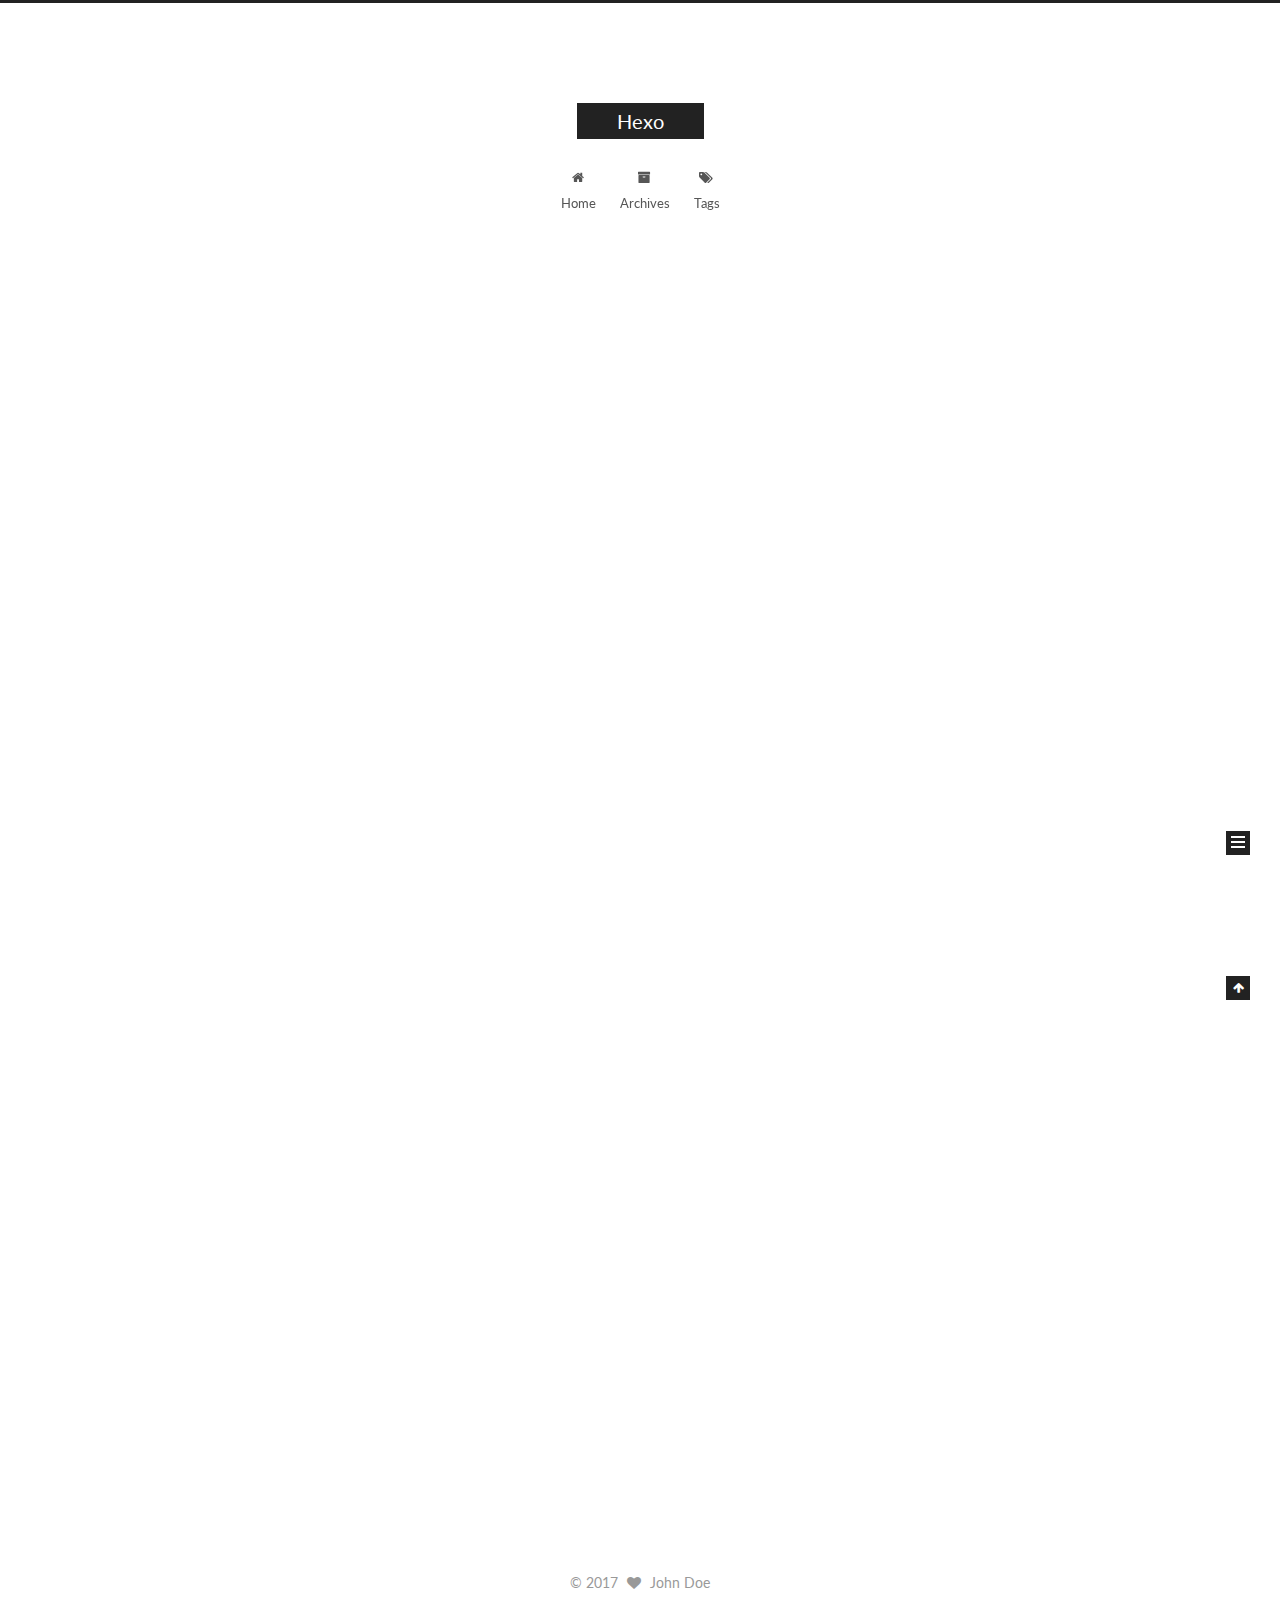
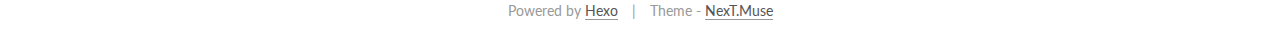
==== index.html @ 2246c84b "Site updated: 2017-06-03 10:39:21" ====
<!doctype html>



  


<html class="theme-next muse use-motion" lang="">
<head>
  <meta charset="UTF-8"/>
<meta http-equiv="X-UA-Compatible" content="IE=edge" />
<meta name="viewport" content="width=device-width, initial-scale=1, maximum-scale=1"/>



<meta http-equiv="Cache-Control" content="no-transform" />
<meta http-equiv="Cache-Control" content="no-siteapp" />















  
  
  <link href="/lib/fancybox/source/jquery.fancybox.css?v=2.1.5" rel="stylesheet" type="text/css" />




  
  
  
  

  
    
    
  

  

  

  

  

  
    
    
    <link href="//fonts.googleapis.com/css?family=Lato:300,300italic,400,400italic,700,700italic&subset=latin,latin-ext" rel="stylesheet" type="text/css">
  






<link href="/lib/font-awesome/css/font-awesome.min.css?v=4.6.2" rel="stylesheet" type="text/css" />

<link href="/css/main.css?v=5.1.0" rel="stylesheet" type="text/css" />


  <meta name="keywords" content="Hexo, NexT" />








  <link rel="shortcut icon" type="image/x-icon" href="/favicon.ico?v=5.1.0" />






<meta property="og:type" content="website">
<meta property="og:title" content="Hexo">
<meta property="og:url" content="http://yoursite.com/index.html">
<meta property="og:site_name" content="Hexo">
<meta name="twitter:card" content="summary">
<meta name="twitter:title" content="Hexo">



<script type="text/javascript" id="hexo.configurations">
  var NexT = window.NexT || {};
  var CONFIG = {
    root: '/',
    scheme: 'Muse',
    sidebar: {"position":"left","display":"post","offset":12,"offset_float":0,"b2t":false,"scrollpercent":false},
    fancybox: true,
    motion: true,
    duoshuo: {
      userId: '0',
      author: 'Author'
    },
    algolia: {
      applicationID: '',
      apiKey: '',
      indexName: '',
      hits: {"per_page":10},
      labels: {"input_placeholder":"Search for Posts","hits_empty":"We didn't find any results for the search: ${query}","hits_stats":"${hits} results found in ${time} ms"}
    }
  };
</script>



  <link rel="canonical" href="http://yoursite.com/"/>





  <title> Hexo </title>
</head>

<body itemscope itemtype="http://schema.org/WebPage" lang="">

  














  
  
    
  

  <div class="container sidebar-position-left 
   page-home 
 ">
    <div class="headband"></div>

    <header id="header" class="header" itemscope itemtype="http://schema.org/WPHeader">
      <div class="header-inner"><div class="site-brand-wrapper">
  <div class="site-meta ">
    

    <div class="custom-logo-site-title">
      <a href="/"  class="brand" rel="start">
        <span class="logo-line-before"><i></i></span>
        <span class="site-title">Hexo</span>
        <span class="logo-line-after"><i></i></span>
      </a>
    </div>
      
        <p class="site-subtitle"></p>
      
  </div>

  <div class="site-nav-toggle">
    <button>
      <span class="btn-bar"></span>
      <span class="btn-bar"></span>
      <span class="btn-bar"></span>
    </button>
  </div>
</div>

<nav class="site-nav">
  

  
    <ul id="menu" class="menu">
      
        
        <li class="menu-item menu-item-home">
          <a href="/" rel="section">
            
              <i class="menu-item-icon fa fa-fw fa-home"></i> <br />
            
            Home
          </a>
        </li>
      
        
        <li class="menu-item menu-item-archives">
          <a href="/archives" rel="section">
            
              <i class="menu-item-icon fa fa-fw fa-archive"></i> <br />
            
            Archives
          </a>
        </li>
      
        
        <li class="menu-item menu-item-tags">
          <a href="/tags" rel="section">
            
              <i class="menu-item-icon fa fa-fw fa-tags"></i> <br />
            
            Tags
          </a>
        </li>
      

      
    </ul>
  

  
</nav>



 </div>
    </header>

    <main id="main" class="main">
      <div class="main-inner">
        <div class="content-wrap">
          <div id="content" class="content">
            
  <section id="posts" class="posts-expand">
    
      

  

  
  
  

  <article class="post post-type-normal " itemscope itemtype="http://schema.org/Article">
    <link itemprop="mainEntityOfPage" href="http://yoursite.com/2017/06/03/new-post/">

    <span hidden itemprop="author" itemscope itemtype="http://schema.org/Person">
      <meta itemprop="name" content="John Doe">
      <meta itemprop="description" content="">
      <meta itemprop="image" content="/images/avatar.gif">
    </span>

    <span hidden itemprop="publisher" itemscope itemtype="http://schema.org/Organization">
      <meta itemprop="name" content="Hexo">
    </span>

    
      <header class="post-header">

        
        
          <h1 class="post-title" itemprop="name headline">
            
            
              
                
                <a class="post-title-link" href="/2017/06/03/new-post/" itemprop="url">
                  new post
                </a>
              
            
          </h1>
        

        <div class="post-meta">
          <span class="post-time">
            
              <span class="post-meta-item-icon">
                <i class="fa fa-calendar-o"></i>
              </span>
              
                <span class="post-meta-item-text">Posted on</span>
              
              <time title="Post created" itemprop="dateCreated datePublished" datetime="2017-06-03T10:34:00+08:00">
                2017-06-03
              </time>
            

            

            
          </span>

          

          
            
          

          
          

          

          

          

        </div>
      </header>
    


    <div class="post-body" itemprop="articleBody">

      
      

      
        
          
            
          
        
      
    </div>

    <div>
      
    </div>

    <div>
      
    </div>

    <div>
      
    </div>

    <footer class="post-footer">
      

      

      

      
      
        <div class="post-eof"></div>
      
    </footer>
  </article>


    
      

  

  
  
  

  <article class="post post-type-normal " itemscope itemtype="http://schema.org/Article">
    <link itemprop="mainEntityOfPage" href="http://yoursite.com/2017/06/03/hello-world/">

    <span hidden itemprop="author" itemscope itemtype="http://schema.org/Person">
      <meta itemprop="name" content="John Doe">
      <meta itemprop="description" content="">
      <meta itemprop="image" content="/images/avatar.gif">
    </span>

    <span hidden itemprop="publisher" itemscope itemtype="http://schema.org/Organization">
      <meta itemprop="name" content="Hexo">
    </span>

    
      <header class="post-header">

        
        
          <h1 class="post-title" itemprop="name headline">
            
            
              
                
                <a class="post-title-link" href="/2017/06/03/hello-world/" itemprop="url">
                  Hello World
                </a>
              
            
          </h1>
        

        <div class="post-meta">
          <span class="post-time">
            
              <span class="post-meta-item-icon">
                <i class="fa fa-calendar-o"></i>
              </span>
              
                <span class="post-meta-item-text">Posted on</span>
              
              <time title="Post created" itemprop="dateCreated datePublished" datetime="2017-06-03T01:00:47+08:00">
                2017-06-03
              </time>
            

            

            
          </span>

          

          
            
          

          
          

          

          

          

        </div>
      </header>
    


    <div class="post-body" itemprop="articleBody">

      
      

      
        
          
            <p>Welcome to <a href="https://hexo.io/" target="_blank" rel="external">Hexo</a>! This is your very first post. Check <a href="https://hexo.io/docs/" target="_blank" rel="external">documentation</a> for more info. If you get any problems when using Hexo, you can find the answer in <a href="https://hexo.io/docs/troubleshooting.html" target="_blank" rel="external">troubleshooting</a> or you can ask me on <a href="https://github.com/hexojs/hexo/issues" target="_blank" rel="external">GitHub</a>.</p>
<h2 id="Quick-Start"><a href="#Quick-Start" class="headerlink" title="Quick Start"></a>Quick Start</h2><h3 id="Create-a-new-post"><a href="#Create-a-new-post" class="headerlink" title="Create a new post"></a>Create a new post</h3><figure class="highlight bash"><table><tr><td class="gutter"><pre><div class="line">1</div></pre></td><td class="code"><pre><div class="line">$ hexo new <span class="string">"My New Post"</span></div></pre></td></tr></table></figure>
<p>More info: <a href="https://hexo.io/docs/writing.html" target="_blank" rel="external">Writing</a></p>
<h3 id="Run-server"><a href="#Run-server" class="headerlink" title="Run server"></a>Run server</h3><figure class="highlight bash"><table><tr><td class="gutter"><pre><div class="line">1</div></pre></td><td class="code"><pre><div class="line">$ hexo server</div></pre></td></tr></table></figure>
<p>More info: <a href="https://hexo.io/docs/server.html" target="_blank" rel="external">Server</a></p>
<h3 id="Generate-static-files"><a href="#Generate-static-files" class="headerlink" title="Generate static files"></a>Generate static files</h3><figure class="highlight bash"><table><tr><td class="gutter"><pre><div class="line">1</div></pre></td><td class="code"><pre><div class="line">$ hexo generate</div></pre></td></tr></table></figure>
<p>More info: <a href="https://hexo.io/docs/generating.html" target="_blank" rel="external">Generating</a></p>
<h3 id="Deploy-to-remote-sites"><a href="#Deploy-to-remote-sites" class="headerlink" title="Deploy to remote sites"></a>Deploy to remote sites</h3><figure class="highlight bash"><table><tr><td class="gutter"><pre><div class="line">1</div></pre></td><td class="code"><pre><div class="line">$ hexo deploy</div></pre></td></tr></table></figure>
<p>More info: <a href="https://hexo.io/docs/deployment.html" target="_blank" rel="external">Deployment</a></p>

          
        
      
    </div>

    <div>
      
    </div>

    <div>
      
    </div>

    <div>
      
    </div>

    <footer class="post-footer">
      

      

      

      
      
        <div class="post-eof"></div>
      
    </footer>
  </article>


    
  </section>

  


          </div>
          


          

        </div>
        
          
  
  <div class="sidebar-toggle">
    <div class="sidebar-toggle-line-wrap">
      <span class="sidebar-toggle-line sidebar-toggle-line-first"></span>
      <span class="sidebar-toggle-line sidebar-toggle-line-middle"></span>
      <span class="sidebar-toggle-line sidebar-toggle-line-last"></span>
    </div>
  </div>

  <aside id="sidebar" class="sidebar">
    <div class="sidebar-inner">

      

      

      <section class="site-overview sidebar-panel sidebar-panel-active">
        <div class="site-author motion-element" itemprop="author" itemscope itemtype="http://schema.org/Person">
          <img class="site-author-image" itemprop="image"
               src="/images/avatar.gif"
               alt="John Doe" />
          <p class="site-author-name" itemprop="name">John Doe</p>
           
              <p class="site-description motion-element" itemprop="description"></p>
          
        </div>
        <nav class="site-state motion-element">

          
            <div class="site-state-item site-state-posts">
              <a href="/archives">
                <span class="site-state-item-count">2</span>
                <span class="site-state-item-name">posts</span>
              </a>
            </div>
          

          

          

        </nav>

        

        <div class="links-of-author motion-element">
          
        </div>

        
        

        
        

        


      </section>

      

      

    </div>
  </aside>


        
      </div>
    </main>

    <footer id="footer" class="footer">
      <div class="footer-inner">
        <div class="copyright" >
  
  &copy; 
  <span itemprop="copyrightYear">2017</span>
  <span class="with-love">
    <i class="fa fa-heart"></i>
  </span>
  <span class="author" itemprop="copyrightHolder">John Doe</span>
</div>


<div class="powered-by">
  Powered by <a class="theme-link" href="https://hexo.io">Hexo</a>
</div>

<div class="theme-info">
  Theme -
  <a class="theme-link" href="https://github.com/iissnan/hexo-theme-next">
    NexT.Muse
  </a>
</div>


        

        
      </div>
    </footer>

    
      <div class="back-to-top">
        <i class="fa fa-arrow-up"></i>
        
      </div>
    

  </div>

  

<script type="text/javascript">
  if (Object.prototype.toString.call(window.Promise) !== '[object Function]') {
    window.Promise = null;
  }
</script>









  






  
  <script type="text/javascript" src="/lib/jquery/index.js?v=2.1.3"></script>

  
  <script type="text/javascript" src="/lib/fastclick/lib/fastclick.min.js?v=1.0.6"></script>

  
  <script type="text/javascript" src="/lib/jquery_lazyload/jquery.lazyload.js?v=1.9.7"></script>

  
  <script type="text/javascript" src="/lib/velocity/velocity.min.js?v=1.2.1"></script>

  
  <script type="text/javascript" src="/lib/velocity/velocity.ui.min.js?v=1.2.1"></script>

  
  <script type="text/javascript" src="/lib/fancybox/source/jquery.fancybox.pack.js?v=2.1.5"></script>


  


  <script type="text/javascript" src="/js/src/utils.js?v=5.1.0"></script>

  <script type="text/javascript" src="/js/src/motion.js?v=5.1.0"></script>



  
  

  

  


  <script type="text/javascript" src="/js/src/bootstrap.js?v=5.1.0"></script>



  


  




	





  





  





  






  





  

  

  

  

</body>
</html>
---- css/main.css ----
/* normalize.css v3.0.2 | MIT License | git.io/normalize */
html {
  font-family: sans-serif; /* 1 */
  -ms-text-size-adjust: 100%; /* 2 */
  -webkit-text-size-adjust: 100%; /* 2 */
}
body {
  margin: 0;
}
article,
aside,
details,
figcaption,
figure,
footer,
header,
hgroup,
main,
menu,
nav,
section,
summary {
  display: block;
}
audio,
canvas,
progress,
video {
  display: inline-block; /* 1 */
  vertical-align: baseline; /* 2 */
}
audio:not([controls]) {
  display: none;
  height: 0;
}
[hidden],
template {
  display: none;
}
a {
  background-color: transparent;
}
a:active,
a:hover {
  outline: 0;
}
abbr[title] {
  border-bottom: 1px dotted;
}
b,
strong {
  font-weight: bold;
}
dfn {
  font-style: italic;
}
h1 {
  font-size: 2em;
  margin: 0.67em 0;
}
mark {
  background: #ff0;
  color: #000;
}
small {
  font-size: 80%;
}
sub,
sup {
  font-size: 75%;
  line-height: 0;
  position: relative;
  vertical-align: baseline;
}
sup {
  top: -0.5em;
}
sub {
  bottom: -0.25em;
}
img {
  border: 0;
}
svg:not(:root) {
  overflow: hidden;
}
figure {
  margin: 1em 40px;
}
hr {
  -moz-box-sizing: content-box;
  box-sizing: content-box;
  height: 0;
}
pre {
  overflow: auto;
}
code,
kbd,
pre,
samp {
  font-family: monospace, monospace;
  font-size: 1em;
}
button,
input,
optgroup,
select,
textarea {
  color: inherit; /* 1 */
  font: inherit; /* 2 */
  margin: 0; /* 3 */
}
button {
  overflow: visible;
}
button,
select {
  text-transform: none;
}
button,
html input[type="button"],
input[type="reset"],
input[type="submit"] {
  -webkit-appearance: button; /* 2 */
  cursor: pointer; /* 3 */
}
button[disabled],
html input[disabled] {
  cursor: default;
}
button::-moz-focus-inner,
input::-moz-focus-inner {
  border: 0;
  padding: 0;
}
input {
  line-height: normal;
}
input[type="checkbox"],
input[type="radio"] {
  box-sizing: border-box; /* 1 */
  padding: 0; /* 2 */
}
input[type="number"]::-webkit-inner-spin-button,
input[type="number"]::-webkit-outer-spin-button {
  height: auto;
}
input[type="search"] {
  -webkit-appearance: textfield; /* 1 */
  -moz-box-sizing: content-box;
  -webkit-box-sizing: content-box; /* 2 */
  box-sizing: content-box;
}
input[type="search"]::-webkit-search-cancel-button,
input[type="search"]::-webkit-search-decoration {
  -webkit-appearance: none;
}
fieldset {
  border: 1px solid #c0c0c0;
  margin: 0 2px;
  padding: 0.35em 0.625em 0.75em;
}
legend {
  border: 0; /* 1 */
  padding: 0; /* 2 */
}
textarea {
  overflow: auto;
}
optgroup {
  font-weight: bold;
}
table {
  border-collapse: collapse;
  border-spacing: 0;
}
td,
th {
  padding: 0;
}
::selection {
  background: #262a30;
  color: #fff;
}
body {
  position: relative;
  font-family: 'Lato', "PingFang SC", "Microsoft YaHei", sans-serif;
  font-size: 14px;
  line-height: 2;
  color: #555;
  background: #fff;
}
@media (max-width: 767px) {
  body {
    padding-right: 0 !important;
  }
}
@media (min-width: 768px) and (max-width: 991px) {
  body {
    padding-right: 0 !important;
  }
}
@media (min-width: 1600px) {
  body {
    font-size: 16px;
  }
}
h1,
h2,
h3,
h4,
h5,
h6 {
  margin: 0;
  padding: 0;
  font-weight: bold;
  line-height: 1.5;
  font-family: 'Lato', "PingFang SC", "Microsoft YaHei", sans-serif;
}
h2,
h3,
h4,
h5,
h6 {
  margin: 20px 0 15px;
}
h1 {
  font-size: 22px;
}
@media (max-width: 767px) {
  h1 {
    font-size: 18px;
  }
}
h2 {
  font-size: 20px;
}
@media (max-width: 767px) {
  h2 {
    font-size: 16px;
  }
}
h3 {
  font-size: 18px;
}
@media (max-width: 767px) {
  h3 {
    font-size: 14px;
  }
}
h4 {
  font-size: 16px;
}
@media (max-width: 767px) {
  h4 {
    font-size: 12px;
  }
}
h5 {
  font-size: 14px;
}
@media (max-width: 767px) {
  h5 {
    font-size: 10px;
  }
}
h6 {
  font-size: 12px;
}
@media (max-width: 767px) {
  h6 {
    font-size: 8px;
  }
}
p {
  margin: 0 0 25px 0;
}
a {
  color: #555;
  text-decoration: none;
  border-bottom: 1px solid #999;
  word-wrap: break-word;
}
a:hover {
  color: #222;
  border-bottom-color: #222;
}
blockquote {
  margin: 0;
  padding: 0;
}
img {
  display: block;
  margin: auto;
  max-width: 100%;
  height: auto;
}
hr {
  margin: 40px 0;
  height: 3px;
  border: none;
  background-color: #ddd;
  background-image: repeating-linear-gradient(-45deg, #fff, #fff 4px, transparent 4px, transparent 8px);
}
blockquote {
  padding: 0 15px;
  color: #666;
  border-left: 4px solid #ddd;
}
blockquote cite::before {
  content: "-";
  padding: 0 5px;
}
dt {
  font-weight: 700;
}
dd {
  margin: 0;
  padding: 0;
}
.text-left {
  text-align: left;
}
.text-center {
  text-align: center;
}
.text-right {
  text-align: right;
}
.text-justify {
  text-align: justify;
}
.text-nowrap {
  white-space: nowrap;
}
.text-lowercase {
  text-transform: lowercase;
}
.text-uppercase {
  text-transform: uppercase;
}
.text-capitalize {
  text-transform: capitalize;
}
.center-block {
  display: block;
  margin-left: auto;
  margin-right: auto;
}
.clearfix:before,
.clearfix:after {
  content: " ";
  display: table;
}
.clearfix:after {
  clear: both;
}
.pullquote {
  width: 45%;
}
.pullquote.left {
  float: left;
  margin-left: 5px;
  margin-right: 10px;
}
.pullquote.right {
  float: right;
  margin-left: 10px;
  margin-right: 5px;
}
.affix.affix.affix {
  position: fixed;
}
.translation {
  margin-top: -20px;
  font-size: 14px;
  color: #999;
}
.scrollbar-measure {
  width: 100px;
  height: 100px;
  overflow: scroll;
  position: absolute;
  top: -9999px;
}
.use-motion .motion-element {
  opacity: 0;
}
table {
  margin: 20px 0;
  width: 100%;
  border-collapse: collapse;
  border-spacing: 0;
  border: 1px solid #ddd;
  font-size: 14px;
  table-layout: fixed;
  word-wrap: break-all;
}
table>tbody>tr:nth-of-type(odd) {
  background-color: #f9f9f9;
}
table>tbody>tr:hover {
  background-color: #f5f5f5;
}
caption,
th,
td {
  padding: 8px;
  text-align: left;
  vertical-align: middle;
  font-weight: normal;
}
th,
td {
  border-bottom: 3px solid #ddd;
  border-right: 1px solid #eee;
}
th {
  padding-bottom: 10px;
  font-weight: 700;
}
td {
  border-bottom-width: 1px;
}
html,
body {
  height: 100%;
}
.container {
  position: relative;
  min-height: 100%;
}
.header-inner {
  margin: 0 auto;
  padding: 100px 0 70px;
  width: 700px;
}
@media (min-width: 1600px) {
  .container .header-inner {
    width: 900px;
  }
}
.main {
  padding-bottom: 150px;
}
.main-inner {
  margin: 0 auto;
  width: 700px;
}
@media (min-width: 1600px) {
  .container .main-inner {
    width: 900px;
  }
}
.footer {
  position: absolute;
  left: 0;
  bottom: 0;
  width: 100%;
  min-height: 50px;
}
.footer-inner {
  box-sizing: border-box;
  margin: 20px auto;
  width: 700px;
}
@media (min-width: 1600px) {
  .container .footer-inner {
    width: 900px;
  }
}
pre,
.highlight {
  overflow: auto;
  margin: 20px 0;
  padding: 0;
  font-size: 13px;
  color: #4d4d4c;
  background: #f7f7f7;
  line-height: 1.6;
}
pre,
code {
  font-family: consolas, Menlo, "PingFang SC", "Microsoft YaHei", monospace;
}
code {
  padding: 2px 4px;
  word-wrap: break-word;
  color: #555;
  background: #eee;
  border-radius: 3px;
  font-size: 13px;
}
pre code {
  padding: 0;
  color: #4d4d4c;
  background: none;
  text-shadow: none;
}
.highlight {
  border-radius: 1px;
}
.highlight pre {
  border: none;
  margin: 0;
  padding: 10px 0;
}
.highlight table {
  margin: 0;
  width: auto;
  border: none;
}
.highlight td {
  border: none;
  padding: 0;
}
.highlight figcaption {
  font-size: 1em;
  color: #4d4d4c;
  line-height: 1em;
  margin-bottom: 1em;
}
.highlight figcaption:before,
.highlight figcaption:after {
  content: " ";
  display: table;
}
.highlight figcaption:after {
  clear: both;
}
.highlight figcaption a {
  float: right;
  color: #4d4d4c;
}
.highlight figcaption a:hover {
  border-bottom-color: #4d4d4c;
}
.highlight .gutter pre {
  padding-left: 10px;
  padding-right: 10px;
  color: #869194;
  text-align: right;
  background-color: #eff2f3;
}
.highlight .code pre {
  padding-left: 10px;
  padding-right: 10px;
  background-color: #f7f7f7;
}
.highlight .line {
  height: 20px;
}
.gutter {
  -webkit-user-select: none;
  -moz-user-select: none;
  -ms-user-select: none;
  user-select: none;
}
.gist table {
  width: auto;
}
.gist table td {
  border: none;
}
pre .deletion {
  background: #fdd;
}
pre .addition {
  background: #dfd;
}
pre .meta {
  color: #8959a8;
}
pre .comment {
  color: #8e908c;
}
pre .variable,
pre .attribute,
pre .tag,
pre .regexp,
pre .ruby .constant,
pre .xml .tag .title,
pre .xml .pi,
pre .xml .doctype,
pre .html .doctype,
pre .css .id,
pre .css .class,
pre .css .pseudo {
  color: #c82829;
}
pre .number,
pre .preprocessor,
pre .built_in,
pre .literal,
pre .params,
pre .constant,
pre .command {
  color: #f5871f;
}
pre .ruby .class .title,
pre .css .rules .attribute,
pre .string,
pre .value,
pre .inheritance,
pre .header,
pre .ruby .symbol,
pre .xml .cdata,
pre .special,
pre .number,
pre .formula {
  color: #718c00;
}
pre .title,
pre .css .hexcolor {
  color: #3e999f;
}
pre .function,
pre .python .decorator,
pre .python .title,
pre .ruby .function .title,
pre .ruby .title .keyword,
pre .perl .sub,
pre .javascript .title,
pre .coffeescript .title {
  color: #4271ae;
}
pre .keyword,
pre .javascript .function {
  color: #8959a8;
}
.full-image.full-image.full-image {
  border: none;
  max-width: 100%;
  width: auto;
  margin: 20px auto;
}
@media (min-width: 992px) {
  .full-image.full-image.full-image {
    max-width: none;
    width: 110%;
    margin: 25px -5%;
  }
}
.blockquote-center,
.page-home .post-type-quote blockquote,
.page-post-detail .post-type-quote blockquote {
  position: relative;
  margin: 40px 0;
  padding: 0;
  border-left: none;
  text-align: center;
}
.blockquote-center::before,
.page-home .post-type-quote blockquote::before,
.page-post-detail .post-type-quote blockquote::before,
.blockquote-center::after,
.page-home .post-type-quote blockquote::after,
.page-post-detail .post-type-quote blockquote::after {
  position: absolute;
  content: ' ';
  display: block;
  width: 100%;
  height: 24px;
  opacity: 0.2;
  background-repeat: no-repeat;
  background-position: 0 -6px;
  background-size: 22px 22px;
}
.blockquote-center::before,
.page-home .post-type-quote blockquote::before,
.page-post-detail .post-type-quote blockquote::before {
  top: -20px;
  background-image: url("../images/quote-l.svg");
  border-top: 1px solid #ccc;
}
.blockquote-center::after,
.page-home .post-type-quote blockquote::after,
.page-post-detail .post-type-quote blockquote::after {
  bottom: -20px;
  background-image: url("../images/quote-r.svg");
  border-bottom: 1px solid #ccc;
  background-position: 100% 8px;
}
.blockquote-center p,
.page-home .post-type-quote blockquote p,
.page-post-detail .post-type-quote blockquote p,
.blockquote-center div,
.page-home .post-type-quote blockquote div,
.page-post-detail .post-type-quote blockquote div {
  text-align: center;
}
.post .post-body .group-picture img {
  box-sizing: border-box;
  padding: 0 3px;
  border: none;
}
.post .group-picture-row {
  overflow: hidden;
  margin-top: 6px;
}
.post .group-picture-row:first-child {
  margin-top: 0;
}
.post .group-picture-column {
  float: left;
}
.page-post-detail .post-body .group-picture-column {
  float: none;
  margin-top: 10px;
  width: auto !important;
}
.page-post-detail .post-body .group-picture-column img {
  margin: 0 auto;
}
.page-archive .group-picture-container {
  overflow: hidden;
}
.page-archive .group-picture-row {
  float: left;
}
.page-archive .group-picture-row:first-child {
  margin-top: 6px;
}
.page-archive .group-picture-column {
  max-width: 150px;
  max-height: 150px;
}
.note {
  padding: 20px;
  margin: 20px 0;
  border: 1px solid #eee;
  border-left-width: 5px;
  border-radius: 3px;
}
.note h2,
.note h3,
.note h4,
.note h5,
.note h6 {
  margin-top: 0;
  margin-bottom: 5px;
}
.note p:last-child {
  margin-bottom: 0;
}
.note code {
  border-radius: 3px;
}
.note+.note {
  margin-top: -5px;
}
.default {
  border-left-color: #777;
}
.default h2,
.default h3,
.default h4,
.default h5,
.default h6 {
  color: #777;
}
.primary {
  border-left-color: #428bca;
}
.primary h2,
.primary h3,
.primary h4,
.primary h5,
.primary h6 {
  color: #428bca;
}
.success {
  border-left-color: #5cb85c;
}
.success h2,
.success h3,
.success h4,
.success h5,
.success h6 {
  color: #5cb85c;
}
.danger {
  border-left-color: #d9534f;
}
.danger h2,
.danger h3,
.danger h4,
.danger h5,
.danger h6 {
  color: #d9534f;
}
.warning {
  border-left-color: #f0ad4e;
}
.warning h2,
.warning h3,
.warning h4,
.warning h5,
.warning h6 {
  color: #f0ad4e;
}
.info {
  border-left-color: #5bc0de;
}
.info h2,
.info h3,
.info h4,
.info h5,
.info h6 {
  color: #5bc0de;
}
.btn {
  display: inline-block;
  padding: 0 20px;
  font-size: 14px;
  color: #fff;
  background: #222;
  border: 2px solid #222;
  text-decoration: none;
  border-radius: 0;
  transition-property: background-color;
  transition-duration: 0.2s;
  transition-timing-function: ease-in-out;
  transition-delay: 0s;
}
.btn:hover,
.post-button .btn:hover {
  border-color: #222;
  color: #222;
  background: #fff;
}
.btn-bar {
  display: block;
  width: 22px;
  height: 2px;
  background: #555;
  border-radius: 1px;
}
.btn-bar+.btn-bar {
  margin-top: 4px;
}
.pagination {
  margin: 120px 0 40px;
  text-align: center;
  border-top: 1px solid #eee;
}
.page-number-basic,
.pagination .prev,
.pagination .next,
.pagination .page-number,
.pagination .space {
  display: inline-block;
  position: relative;
  top: -1px;
  margin: 0 10px;
  padding: 0 10px;
  line-height: 30px;
}
@media (max-width: 767px) {
  .page-number-basic,
  .pagination .prev,
  .pagination .next,
  .pagination .page-number,
  .pagination .space {
    margin: 0 5px;
  }
}
.pagination .prev,
.pagination .next,
.pagination .page-number {
  border-bottom: 0;
  border-top: 1px solid #eee;
  transition-property: border-color;
  transition-duration: 0.2s;
  transition-timing-function: ease-in-out;
  transition-delay: 0s;
}
.pagination .prev:hover,
.pagination .next:hover,
.pagination .page-number:hover {
  border-top-color: #222;
}
.pagination .space {
  padding: 0;
  margin: 0;
}
.pagination .prev {
  margin-left: 0;
}
.pagination .next {
  margin-right: 0;
}
.pagination .page-number.current {
  color: #fff;
  background: #ccc;
  border-top-color: #ccc;
}
@media (max-width: 767px) {
  .pagination {
    border-top: none;
  }
  .pagination .prev,
  .pagination .next,
  .pagination .page-number {
    margin-bottom: 10px;
    border-top: 0;
    border-bottom: 1px solid #eee;
  }
  .pagination .prev:hover,
  .pagination .next:hover,
  .pagination .page-number:hover {
    border-bottom-color: #222;
  }
}
.comments {
  margin: 60px 20px 0;
}
.tag-cloud {
  text-align: center;
}
.tag-cloud a {
  display: inline-block;
  margin: 10px;
}
.back-to-top {
  box-sizing: border-box;
  position: fixed;
  bottom: -100px;
  right: 30px;
  z-index: 1050;
  padding: 0 6px;
  width: 24px;
  background: #222;
  font-size: 12px;
  opacity: 1;
  color: #fff;
  cursor: pointer;
  text-align: center;
  -webkit-transform: translateZ(0);
  transition-property: bottom;
  transition-duration: 0.2s;
  transition-timing-function: ease-in-out;
  transition-delay: 0s;
}
@media (max-width: 767px) {
  .back-to-top {
    display: none;
  }
}
@media (min-width: 768px) and (max-width: 991px) {
  .back-to-top {
    display: none;
  }
}
.back-to-top.back-to-top-on {
  bottom: 19px;
}
.header {
  background: #fff;
}
.header-inner {
  position: relative;
}
.headband {
  height: 3px;
  background: #222;
}
.site-meta {
  margin: 0;
  text-align: center;
}
@media (max-width: 767px) {
  .site-meta {
    text-align: center;
  }
}
.brand {
  position: relative;
  display: inline-block;
  padding: 0 40px;
  color: #fff;
  background: #222;
  border-bottom: none;
}
.brand:hover {
  color: #fff;
}
.logo {
  display: inline-block;
  margin-right: 5px;
  line-height: 36px;
  vertical-align: top;
}
.site-title {
  display: inline-block;
  vertical-align: top;
  line-height: 36px;
  font-size: 20px;
  font-weight: normal;
  font-family: 'Lato', "PingFang SC", "Microsoft YaHei", sans-serif;
}
.site-subtitle {
  margin-top: 10px;
  font-size: 13px;
  color: #999;
}
.use-motion .brand {
  opacity: 0;
}
.use-motion .logo,
.use-motion .site-title,
.use-motion .site-subtitle {
  opacity: 0;
  position: relative;
  top: -10px;
}
.site-nav-toggle {
  display: none;
  position: absolute;
  top: 10px;
  left: 10px;
}
@media (max-width: 767px) {
  .site-nav-toggle {
    display: block;
  }
}
.site-nav-toggle button {
  margin-top: 2px;
  padding: 9px 10px;
  background: transparent;
  border: none;
}
@media (max-width: 767px) {
  .site-nav {
    display: none;
    margin: 0 -10px;
    padding: 0 10px;
    clear: both;
    border-top: 1px solid #ddd;
  }
}
@media (min-width: 768px) and (max-width: 991px) {
  .site-nav {
    display: block !important;
  }
}
@media (min-width: 992px) {
  .site-nav {
    display: block !important;
  }
}
.menu {
  margin-top: 20px;
  padding-left: 0;
  text-align: center;
}
.menu .menu-item {
  display: inline-block;
  margin: 0 10px;
  list-style: none;
}
@media screen and (max-width: 767px) {
  .menu .menu-item {
    margin-top: 10px;
  }
}
.menu .menu-item a {
  display: block;
  font-size: 13px;
  line-height: inherit;
  border-bottom: 1px solid transparent;
  transition-property: border-color;
  transition-duration: 0.2s;
  transition-timing-function: ease-in-out;
  transition-delay: 0s;
}
.menu .menu-item a:hover {
  border-bottom-color: #222;
}
.menu .menu-item .fa {
  margin-right: 5px;
}
.use-motion .menu-item {
  opacity: 0;
}
.post-body {
  font-family: 'Lato', "PingFang SC", "Microsoft YaHei", sans-serif;
}
@media (max-width: 767px) {
  .post-body {
    word-break: break-word;
  }
}
.post-body .fancybox img {
  display: block !important;
  margin: 0 auto;
  cursor: pointer;
  cursor: zoom-in;
  cursor: -webkit-zoom-in;
}
.post-body .image-caption,
.post-body .figure .caption {
  margin: 10px auto 15px;
  text-align: center;
  font-size: 14px;
  color: #999;
  font-weight: bold;
  line-height: 1;
}
.post-sticky-flag {
  display: inline-block;
  font-size: 16px;
  -ms-transform: rotate(30deg);
  -webkit-transform: rotate(30deg);
  -moz-transform: rotate(30deg);
  -ms-transform: rotate(30deg);
  -o-transform: rotate(30deg);
  transform: rotate(30deg);
}
.posts-expand {
  padding-top: 40px;
}
@media (max-width: 767px) {
  .posts-expand {
    margin: 0 20px;
  }
  .post-body pre,
  .post-body .highlight {
    padding: 10px;
  }
  .post-body pre .gutter pre,
  .post-body .highlight .gutter pre {
    padding-right: 10px;
  }
}
@media (min-width: 992px) {
  .posts-expand .post-body {
    text-align: justify;
  }
}
.posts-expand .post-body h2,
.posts-expand .post-body h3,
.posts-expand .post-body h4,
.posts-expand .post-body h5,
.posts-expand .post-body h6 {
  padding-top: 10px;
}
.posts-expand .post-body h2 .header-anchor,
.posts-expand .post-body h3 .header-anchor,
.posts-expand .post-body h4 .header-anchor,
.posts-expand .post-body h5 .header-anchor,
.posts-expand .post-body h6 .header-anchor {
  float: right;
  margin-left: 10px;
  color: #ccc;
  border-bottom-style: none;
  visibility: hidden;
}
.posts-expand .post-body h2 .header-anchor:hover,
.posts-expand .post-body h3 .header-anchor:hover,
.posts-expand .post-body h4 .header-anchor:hover,
.posts-expand .post-body h5 .header-anchor:hover,
.posts-expand .post-body h6 .header-anchor:hover {
  color: inherit;
}
.posts-expand .post-body h2:hover .header-anchor,
.posts-expand .post-body h3:hover .header-anchor,
.posts-expand .post-body h4:hover .header-anchor,
.posts-expand .post-body h5:hover .header-anchor,
.posts-expand .post-body h6:hover .header-anchor {
  visibility: visible;
}
.posts-expand .post-body ul li {
  list-style: circle;
}
.posts-expand .post-body img {
  box-sizing: border-box;
  margin: auto;
  padding: 3px;
  border: 1px solid #ddd;
}
.posts-expand .fancybox img {
  margin: 0 auto;
}
@media (max-width: 767px) {
  .posts-collapse {
    margin: 0 20px;
  }
  .posts-collapse .post-title,
  .posts-collapse .post-meta {
    display: block;
    width: auto;
    text-align: left;
  }
}
.posts-collapse {
  position: relative;
  z-index: 1010;
  margin-left: 55px;
}
.posts-collapse::after {
  content: " ";
  position: absolute;
  top: 20px;
  left: 0;
  margin-left: -2px;
  width: 4px;
  height: 100%;
  background: #f5f5f5;
  z-index: -1;
}
@media (max-width: 767px) {
  .posts-collapse {
    margin: 0 20px;
  }
}
.posts-collapse .collection-title {
  position: relative;
  margin: 60px 0;
}
.posts-collapse .collection-title h2 {
  margin-left: 20px;
}
.posts-collapse .collection-title small {
  color: #bbb;
}
.posts-collapse .collection-title::before {
  content: " ";
  position: absolute;
  left: 0;
  top: 50%;
  margin-left: -4px;
  margin-top: -4px;
  width: 8px;
  height: 8px;
  background: #bbb;
  border-radius: 50%;
}
.posts-collapse .post {
  margin: 30px 0;
}
.posts-collapse .post-header {
  position: relative;
  transition-duration: 0.2s;
  transition-timing-function: ease-in-out;
  transition-delay: 0s;
  transition-property: border;
  border-bottom: 1px dashed #ccc;
}
.posts-collapse .post-header::before {
  content: " ";
  position: absolute;
  left: 0;
  top: 12px;
  width: 6px;
  height: 6px;
  margin-left: -4px;
  background: #bbb;
  border-radius: 50%;
  border: 1px solid #fff;
  transition-duration: 0.2s;
  transition-timing-function: ease-in-out;
  transition-delay: 0s;
  transition-property: background;
}
.posts-collapse .post-header:hover {
  border-bottom-color: #666;
}
.posts-collapse .post-header:hover::before {
  background: #222;
}
.posts-collapse .post-meta {
  position: absolute;
  font-size: 12px;
  left: 20px;
  top: 5px;
}
.posts-collapse .post-comments-count {
  display: none;
}
.posts-collapse .post-title {
  margin-left: 60px;
  font-size: 16px;
  font-weight: normal;
  line-height: inherit;
}
.posts-collapse .post-title::after {
  margin-left: 3px;
  opacity: 0.6;
}
.posts-collapse .post-title a {
  color: #666;
  border-bottom: none;
}
.page-home .post-type-quote .post-header,
.page-post-detail .post-type-quote .post-header,
.page-home .post-type-quote .post-tags,
.page-post-detail .post-type-quote .post-tags {
  display: none;
}
.posts-expand .post-title {
  font-size: 26px;
  text-align: center;
  word-break: break-word;
  font-weight: 400;
}
@media (max-width: 767px) {
  .posts-expand .post-title {
    font-size: 22px;
  }
}
.posts-expand .post-title-link {
  display: inline-block;
  position: relative;
  color: #555;
  border-bottom: none;
  line-height: 1.2;
  vertical-align: top;
}
.posts-expand .post-title-link::before {
  content: "";
  position: absolute;
  width: 100%;
  height: 2px;
  bottom: 0;
  left: 0;
  background-color: #000;
  visibility: hidden;
  -webkit-transform: scaleX(0);
  -moz-transform: scaleX(0);
  -ms-transform: scaleX(0);
  -o-transform: scaleX(0);
  transform: scaleX(0);
  transition-duration: 0.2s;
  transition-timing-function: ease-in-out;
  transition-delay: 0s;
}
.posts-expand .post-title-link:hover::before {
  visibility: visible;
  -webkit-transform: scaleX(1);
  -moz-transform: scaleX(1);
  -ms-transform: scaleX(1);
  -o-transform: scaleX(1);
  transform: scaleX(1);
}
.posts-expand .post-title-link .fa {
  font-size: 16px;
}
.posts-expand .post-meta {
  margin: 3px 0 60px 0;
  color: #999;
  font-family: 'Lato', "PingFang SC", "Microsoft YaHei", sans-serif;
  font-size: 12px;
  text-align: center;
}
.posts-expand .post-meta .post-category-list {
  display: inline-block;
  margin: 0;
  padding: 3px;
}
.posts-expand .post-meta .post-category-list-link {
  color: #999;
}
.posts-expand .post-meta .post-description {
  font-size: 14px;
  margin-top: 2px;
}
.post-meta-divider {
  margin: 0 0.5em;
}
.post-meta-item-icon {
  margin-right: 3px;
}
@media (min-width: 768px) and (max-width: 991px) {
  .post-meta-item-icon {
    display: inline-block;
  }
}
@media (max-width: 767px) {
  .post-meta-item-icon {
    display: inline-block;
  }
}
@media (min-width: 768px) and (max-width: 991px) {
  .post-meta-item-text {
    display: none;
  }
}
@media (max-width: 767px) {
  .post-meta-item-text {
    display: none;
  }
}
@media (max-width: 767px) {
  .posts-expand .post-comments-count {
    display: none;
  }
}
.social-like {
  font-size: 14px;
  height: 20px;
  text-align: center;
  border-top: 1px solid #eee;
  padding-top: 9px;
  margin-top: 45px;
  display: flex;
  justify-content: center;
}
.vk_like {
  width: 85px;
  height: 21px;
  padding-top: 7px;
  align-self: center;
}
.fb_like {
  height: 30px;
  align-self: center;
}
.post-button {
  margin-top: 50px;
}
.post-button .btn {
  color: #fff;
  font-size: 14px;
  background: #222;
  border-radius: 0;
  line-height: 2;
  margin: 0 4px 8px 4px;
}
.post-button .fa-fw {
  width: 1.285714285714286em;
  text-align: left;
}
.posts-expand .post-tags {
  margin-top: 40px;
  text-align: center;
}
.posts-expand .post-tags a {
  display: inline-block;
  margin-right: 10px;
  font-size: 13px;
}
.post-nav {
  display: table;
  margin-top: 15px;
  width: 100%;
  border-top: 1px solid #eee;
}
.post-nav-divider {
  display: table-cell;
  width: 10%;
}
.post-nav-item {
  display: table-cell;
  padding: 10px 0 0 0;
  width: 45%;
  vertical-align: top;
}
.post-nav-item a {
  position: relative;
  display: block;
  line-height: 25px;
  font-size: 14px;
  color: #555;
  border-bottom: none;
}
.post-nav-item a:hover {
  color: #222;
  border-bottom: none;
}
.post-nav-item a:active {
  top: 2px;
}
.post-nav-item .fa {
  position: absolute;
  top: 8px;
  left: 0;
  font-size: 12px;
}
.post-nav-next a {
  padding-left: 15px;
}
.post-nav-prev {
  text-align: right;
}
.post-nav-prev a {
  padding-right: 15px;
}
.post-nav-prev .fa {
  right: 0;
  left: auto;
}
.posts-expand .post-eof {
  display: block;
  margin: 80px auto 60px;
  width: 8%;
  height: 1px;
  background: #ccc;
  text-align: center;
}
.post:last-child .post-eof.post-eof.post-eof {
  display: none;
}
.post-gallery {
  display: table;
  table-layout: fixed;
  width: 100%;
  border-collapse: separate;
}
.post-gallery-row {
  display: table-row;
}
.post-gallery .post-gallery-img {
  display: table-cell;
  text-align: center;
  vertical-align: middle;
  border: none;
}
.post-gallery .post-gallery-img img {
  max-width: 100%;
  max-height: 100%;
  border: none;
}
.fancybox-close,
.fancybox-close:hover {
  border: none;
}
.sidebar {
  position: fixed;
  right: 0;
  top: 0;
  bottom: 0;
  width: 0;
  z-index: 1040;
  box-shadow: inset 0 2px 6px #000;
  background: #222;
  -webkit-transform: translateZ(0);
}
.sidebar a {
  color: #999;
  border-bottom-color: #555;
}
.sidebar a:hover {
  color: #eee;
}
@media (min-width: 768px) and (max-width: 991px) {
  .sidebar {
    display: none !important;
  }
}
@media (max-width: 767px) {
  .sidebar {
    display: none !important;
  }
}
.sidebar-inner {
  position: relative;
  padding: 20px 10px;
  color: #999;
  text-align: center;
}
.sidebar-toggle {
  position: fixed;
  right: 30px;
  bottom: 45px;
  width: 14px;
  height: 14px;
  padding: 5px;
  background: #222;
  line-height: 0;
  z-index: 1050;
  cursor: pointer;
  -webkit-transform: translateZ(0);
}
@media (min-width: 768px) and (max-width: 991px) {
  .sidebar-toggle {
    display: none;
  }
}
@media (max-width: 767px) {
  .sidebar-toggle {
    display: none;
  }
}
.sidebar-toggle-line {
  position: relative;
  display: inline-block;
  vertical-align: top;
  height: 2px;
  width: 100%;
  background: #fff;
  margin-top: 3px;
}
.sidebar-toggle-line:first-child {
  margin-top: 0;
}
.site-author-image {
  display: block;
  margin: 0 auto;
  padding: 2px;
  max-width: 96px;
  height: auto;
  border: 2px solid #333;
}
.site-author-name {
  margin: 5px 0 0;
  text-align: center;
  color: #f5f5f5;
  font-weight: normal;
}
.site-description {
  margin-top: 5px;
  text-align: center;
  font-size: 14px;
  color: #999;
}
.site-state {
  overflow: hidden;
  line-height: 1.4;
  white-space: nowrap;
  text-align: center;
}
.site-state-item {
  display: inline-block;
  padding: 0 15px;
  border-left: 1px solid #333;
}
.site-state-item:first-child {
  border-left: none;
}
.site-state-item a {
  border-bottom: none;
}
.site-state-item-count {
  display: block;
  text-align: center;
  color: inherit;
  font-weight: 600;
  font-size: 18px;
}
.site-state-item-name {
  font-size: 13px;
  color: inherit;
}
.feed-link {
  margin-top: 20px;
}
.feed-link a {
  display: inline-block;
  padding: 0 15px;
  color: #fc6423;
  border: 1px solid #fc6423;
  border-radius: 4px;
}
.feed-link a i {
  color: #fc6423;
  font-size: 14px;
}
.feed-link a:hover {
  color: #fff;
  background: #fc6423;
}
.feed-link a:hover i {
  color: #fff;
}
.links-of-author {
  margin-top: 20px;
}
.links-of-author a {
  display: inline-block;
  vertical-align: middle;
  margin-right: 10px;
  margin-bottom: 10px;
  border-bottom-color: #555;
  font-size: 13px;
}
.links-of-author a:before {
  display: inline-block;
  vertical-align: middle;
  margin-right: 3px;
  content: " ";
  width: 4px;
  height: 4px;
  border-radius: 50%;
  background: #e41a2f;
}
.links-of-blogroll {
  font-size: 13px;
}
.links-of-blogroll-title {
  margin-top: 20px;
  font-size: 14px;
  font-weight: 600;
}
.links-of-blogroll-list {
  margin: 0;
  padding: 0;
  list-style: none;
}
.links-of-blogroll-item {
  padding: 2px 10px;
}
.sidebar-nav {
  margin: 0 0 20px;
  padding-left: 0;
}
.sidebar-nav li {
  display: inline-block;
  cursor: pointer;
  border-bottom: 1px solid transparent;
  font-size: 14px;
  color: #555;
}
.sidebar-nav li:hover {
  color: #f5f5f5;
}
.page-post-detail .sidebar-nav-toc {
  padding: 0 5px;
}
.page-post-detail .sidebar-nav-overview {
  margin-left: 10px;
}
.sidebar-nav .sidebar-nav-active {
  color: #87daff;
  border-bottom-color: #87daff;
}
.sidebar-nav .sidebar-nav-active:hover {
  color: #87daff;
}
.sidebar-panel {
  display: none;
}
.sidebar-panel-active {
  display: block;
}
.post-toc-empty {
  font-size: 14px;
  color: #666;
}
.post-toc-wrap {
  overflow: hidden;
}
.post-toc {
  overflow: auto;
}
.post-toc ol {
  margin: 0;
  padding: 0 2px 5px 10px;
  text-align: left;
  list-style: none;
  font-size: 14px;
}
.post-toc ol > ol {
  padding-left: 0;
}
.post-toc ol a {
  transition-duration: 0.2s;
  transition-timing-function: ease-in-out;
  transition-delay: 0s;
  transition-property: all;
  color: #999;
  border-bottom-color: #555;
}
.post-toc ol a:hover {
  color: #ccc;
  border-bottom-color: #ccc;
}
.post-toc .nav-item {
  overflow: hidden;
  text-overflow: ellipsis;
  white-space: nowrap;
  line-height: 1.8;
}
.post-toc .nav .nav-child {
  display: none;
}
.post-toc .nav .active > .nav-child {
  display: block;
}
.post-toc .nav .active-current > .nav-child {
  display: block;
}
.post-toc .nav .active-current > .nav-child > .nav-item {
  display: block;
}
.post-toc .nav .active > a {
  color: #87daff;
  border-bottom-color: #87daff;
}
.post-toc .nav .active-current > a {
  color: #87daff;
}
.post-toc .nav .active-current > a:hover {
  color: #87daff;
}
.footer {
  font-size: 14px;
  color: #999;
}
.footer img {
  border: none;
}
.footer-inner {
  text-align: center;
}
.with-love {
  display: inline-block;
  margin: 0 5px;
}
.powered-by,
.theme-info {
  display: inline-block;
}
.powered-by {
  margin-right: 10px;
}
.powered-by::after {
  content: "|";
  padding-left: 10px;
}
.cc-license {
  margin-top: 10px;
  text-align: center;
}
.cc-license .cc-opacity {
  opacity: 0.7;
  border-bottom: none;
}
.cc-license .cc-opacity:hover {
  opacity: 0.9;
}
.cc-license img {
  display: inline-block;
}
.theme-next #ds-thread #ds-reset {
  color: #555;
}
.theme-next #ds-thread #ds-reset .ds-replybox {
  margin-bottom: 30px;
}
.theme-next #ds-thread #ds-reset .ds-replybox .ds-avatar,
.theme-next #ds-reset .ds-avatar img {
  box-shadow: none;
}
.theme-next #ds-thread #ds-reset .ds-textarea-wrapper {
  border-color: #c7d4e1;
  background: none;
  border-top-right-radius: 3px;
  border-top-left-radius: 3px;
}
.theme-next #ds-thread #ds-reset .ds-textarea-wrapper textarea {
  height: 60px;
}
.theme-next #ds-reset .ds-rounded-top {
  border-radius: 0;
}
.theme-next #ds-thread #ds-reset .ds-post-toolbar {
  box-sizing: border-box;
  border: 1px solid #c7d4e1;
  background: #f6f8fa;
}
.theme-next #ds-thread #ds-reset .ds-post-options {
  height: 40px;
  border: none;
  background: none;
}
.theme-next #ds-thread #ds-reset .ds-toolbar-buttons {
  top: 11px;
}
.theme-next #ds-thread #ds-reset .ds-sync {
  top: 5px;
}
.theme-next #ds-thread #ds-reset .ds-post-button {
  top: 4px;
  right: 5px;
  width: 90px;
  height: 30px;
  border: 1px solid #c5ced7;
  border-radius: 3px;
  background-image: linear-gradient(#fbfbfc, #f5f7f9);
  color: #60676d;
}
.theme-next #ds-thread #ds-reset .ds-post-button:hover {
  background-position: 0 -30px;
  color: #60676d;
}
.theme-next #ds-thread #ds-reset .ds-comments-info {
  padding: 10px 0;
}
.theme-next #ds-thread #ds-reset .ds-sort {
  display: none;
}
.theme-next #ds-thread #ds-reset li.ds-tab a.ds-current {
  border: none;
  background: #f6f8fa;
  color: #60676d;
}
.theme-next #ds-thread #ds-reset li.ds-tab a.ds-current:hover {
  background-color: #e9f0f7;
  color: #60676d;
}
.theme-next #ds-thread #ds-reset li.ds-tab a {
  border-radius: 2px;
  padding: 5px;
}
.theme-next #ds-thread #ds-reset .ds-login-buttons p {
  color: #999;
  line-height: 36px;
}
.theme-next #ds-thread #ds-reset .ds-login-buttons .ds-service-list li {
  height: 28px;
}
.theme-next #ds-thread #ds-reset .ds-service-list a {
  background: none;
  padding: 5px;
  border: 1px solid;
  border-radius: 3px;
  text-align: center;
}
.theme-next #ds-thread #ds-reset .ds-service-list a:hover {
  color: #fff;
  background: #666;
}
.theme-next #ds-thread #ds-reset .ds-service-list .ds-weibo {
  color: #fc9b00;
  border-color: #fc9b00;
}
.theme-next #ds-thread #ds-reset .ds-service-list .ds-weibo:hover {
  background: #fc9b00;
}
.theme-next #ds-thread #ds-reset .ds-service-list .ds-qq {
  color: #60a3ec;
  border-color: #60a3ec;
}
.theme-next #ds-thread #ds-reset .ds-service-list .ds-qq:hover {
  background: #60a3ec;
}
.theme-next #ds-thread #ds-reset .ds-service-list .ds-renren {
  color: #2e7ac4;
  border-color: #2e7ac4;
}
.theme-next #ds-thread #ds-reset .ds-service-list .ds-renren:hover {
  background: #2e7ac4;
}
.theme-next #ds-thread #ds-reset .ds-service-list .ds-douban {
  color: #37994c;
  border-color: #37994c;
}
.theme-next #ds-thread #ds-reset .ds-service-list .ds-douban:hover {
  background: #37994c;
}
.theme-next #ds-thread #ds-reset .ds-service-list .ds-kaixin {
  color: #fef20d;
  border-color: #fef20d;
}
.theme-next #ds-thread #ds-reset .ds-service-list .ds-kaixin:hover {
  background: #fef20d;
}
.theme-next #ds-thread #ds-reset .ds-service-list .ds-netease {
  color: #f00;
  border-color: #f00;
}
.theme-next #ds-thread #ds-reset .ds-service-list .ds-netease:hover {
  background: #f00;
}
.theme-next #ds-thread #ds-reset .ds-service-list .ds-sohu {
  color: #ffcb05;
  border-color: #ffcb05;
}
.theme-next #ds-thread #ds-reset .ds-service-list .ds-sohu:hover {
  background: #ffcb05;
}
.theme-next #ds-thread #ds-reset .ds-service-list .ds-baidu {
  color: #2831e0;
  border-color: #2831e0;
}
.theme-next #ds-thread #ds-reset .ds-service-list .ds-baidu:hover {
  background: #2831e0;
}
.theme-next #ds-thread #ds-reset .ds-service-list .ds-google {
  color: #166bec;
  border-color: #166bec;
}
.theme-next #ds-thread #ds-reset .ds-service-list .ds-google:hover {
  background: #166bec;
}
.theme-next #ds-thread #ds-reset .ds-service-list .ds-weixin {
  color: #00ce0d;
  border-color: #00ce0d;
}
.theme-next #ds-thread #ds-reset .ds-service-list .ds-weixin:hover {
  background: #00ce0d;
}
.theme-next #ds-thread #ds-reset .ds-service-list .ds-more-services {
  border: none;
}
.theme-next #ds-thread #ds-reset .ds-service-list .ds-more-services:hover {
  background: none;
}
.theme-next #ds-reset .duoshuo-ua-admin {
  display: inline-block;
  color: #f00;
}
.theme-next #ds-reset .duoshuo-ua-platform,
.theme-next #ds-reset .duoshuo-ua-browser {
  color: #ccc;
}
.theme-next #ds-reset .duoshuo-ua-platform .fa,
.theme-next #ds-reset .duoshuo-ua-browser .fa {
  display: inline-block;
  margin-right: 3px;
}
.theme-next #ds-reset .duoshuo-ua-separator {
  display: inline-block;
  margin-left: 5px;
}
.theme-next .this_ua {
  background-color: #ccc !important;
  border-radius: 4px;
  padding: 0 5px !important;
  margin: 1px 1px !important;
  border: 1px solid #bbb !important;
  color: #fff;
  display: inline-block !important;
}
.theme-next .this_ua.admin {
  background-color: #d9534f !important;
  border-color: #d9534f !important;
}
.theme-next .this_ua.platform.iOS,
.theme-next .this_ua.platform.Mac,
.theme-next .this_ua.platform.Windows {
  background-color: #39b3d7 !important;
  border-color: #46b8da !important;
}
.theme-next .this_ua.platform.Linux {
  background-color: #3a3a3a !important;
  border-color: #1f1f1f !important;
}
.theme-next .this_ua.platform.Android {
  background-color: #00c47d !important;
  border-color: #01b171 !important;
}
.theme-next .this_ua.browser.Mobile,
.theme-next .this_ua.browser.Chrome {
  background-color: #5cb85c !important;
  border-color: #4cae4c !important;
}
.theme-next .this_ua.browser.Firefox {
  background-color: #f0ad4e !important;
  border-color: #eea236 !important;
}
.theme-next .this_ua.browser.Maxthon,
.theme-next .this_ua.browser.IE {
  background-color: #428bca !important;
  border-color: #357ebd !important;
}
.theme-next .this_ua.browser.baidu,
.theme-next .this_ua.browser.UCBrowser,
.theme-next .this_ua.browser.Opera {
  background-color: #d9534f !important;
  border-color: #d43f3a !important;
}
.theme-next .this_ua.browser.Android,
.theme-next .this_ua.browser.QQBrowser {
  background-color: #78ace9 !important;
  border-color: #4cae4c !important;
}
.cloud-tie-wrapper img {
  display: inline-block;
}
.cloud-tie-wrapper .total-txt {
  font-size: 1em !important;
}
.cloud-tie-join-count .join-count {
  color: #555 !important;
  font-size: inherit !important;
  margin: 0 !important;
}
.post-spread {
  margin-top: 20px;
  text-align: center;
}
.jiathis_style {
  display: inline-block;
}
.jiathis_style a {
  border: none;
}
.post-spread {
  margin-top: 20px;
  text-align: center;
}
.bdshare-slide-button-box a {
  border: none;
}
.bdsharebuttonbox {
  display: inline-block;
}
.bdsharebuttonbox a {
  border: none;
}
.local-search-pop-overlay {
  position: fixed;
  width: 100%;
  height: 100%;
  top: 0;
  left: 0;
  z-index: 2080;
  background-color: rgba(0,0,0,0.3);
}
.local-search-popup {
  display: none;
  position: fixed;
  top: 10%;
  left: 50%;
  margin-left: -350px;
  width: 700px;
  height: 80%;
  padding: 0;
  background: #fff;
  color: #333;
  z-index: 9999;
  border-radius: 5px;
}
@media (max-width: 767px) {
  .local-search-popup {
    padding: 0;
    top: 0;
    left: 0;
    margin: 0;
    width: 100%;
    height: 100%;
    border-radius: 0;
  }
}
.local-search-popup ul.search-result-list {
  padding: 0;
  margin: 0 5px;
}
.local-search-popup p.search-result {
  border-bottom: 1px dashed #ccc;
  padding: 5px 0;
}
.local-search-popup a.search-result-title {
  font-weight: bold;
  font-size: 16px;
}
.local-search-popup .search-keyword {
  border-bottom: 1px dashed #f00;
  font-size: 14px;
  font-weight: bold;
  color: #f00;
}
.local-search-popup .local-search-header {
  padding: 5px;
  height: 36px;
  background: #f5f5f5;
  border-top-left-radius: 5px;
  border-top-right-radius: 5px;
}
.local-search-popup #local-search-result {
  overflow: auto;
  position: relative;
  padding: 5px 25px;
  height: calc(100% - 55px);
}
.local-search-popup .local-search-input-wrapper {
  display: inline-block;
  width: calc(100% - 60px);
  height: 36px;
  line-height: 36px;
  padding: 0 5px;
}
.local-search-popup .local-search-input-wrapper input {
  padding: 8px 0;
  height: 20px;
  display: block;
  width: 100%;
  outline: none;
  border: none;
  background: transparent;
  vertical-align: middle;
}
.local-search-popup .search-icon,
.local-search-popup .popup-btn-close {
  display: inline-block;
  font-size: 18px;
  color: #999;
  height: 36px;
  width: 18px;
}
.local-search-popup .search-icon {
  float: left;
}
.local-search-popup .popup-btn-close {
  border-left: 1px solid #eee;
  float: right;
  cursor: pointer;
  padding-left: 10px;
}
.local-search-popup #no-result {
  position: absolute;
  left: 50%;
  top: 50%;
  -webkit-transform: translate(-50%, -50%);
  -webkit-transform: translate(-50%, -50%);
  -moz-transform: translate(-50%, -50%);
  -ms-transform: translate(-50%, -50%);
  -o-transform: translate(-50%, -50%);
  transform: translate(-50%, -50%);
  color: #ccc;
}
.site-uv,
.site-pv,
.page-pv {
  display: inline-block;
}
.site-uv .busuanzi-value,
.site-pv .busuanzi-value,
.page-pv .busuanzi-value {
  margin: 0 5px;
}
.site-uv {
  margin-right: 10px;
}
.site-uv::after {
  content: "|";
  padding-left: 10px;
}
.use-motion .post {
  opacity: 0;
}
.page-archive .archive-page-counter {
  position: relative;
  top: 3px;
  left: 20px;
}
@media (max-width: 767px) {
  .page-archive .archive-page-counter {
    top: 5px;
  }
}
.page-archive .posts-collapse .archive-move-on {
  position: absolute;
  top: 11px;
  left: 0;
  margin-left: -6px;
  width: 10px;
  height: 10px;
  opacity: 0.5;
  background: #555;
  border: 1px solid #fff;
  border-radius: 50%;
}
.category-all-page .category-all-title {
  text-align: center;
}
.category-all-page .category-all {
  margin-top: 20px;
}
.category-all-page .category-list {
  margin: 0;
  padding: 0;
  list-style: none;
}
.category-all-page .category-list-item {
  margin: 5px 10px;
}
.category-all-page .category-list-count {
  color: #bbb;
}
.category-all-page .category-list-count:before {
  display: inline;
  content: " (";
}
.category-all-page .category-list-count:after {
  display: inline;
  content: ") ";
}
.category-all-page .category-list-child {
  padding-left: 10px;
}
#schedule ul#event-list {
  padding-left: 30px;
}
#schedule ul#event-list hr {
  margin: 20px 0 45px 0 !important;
  background: #222;
}
#schedule ul#event-list hr:after {
  display: inline-block;
  content: 'NOW';
  background: #222;
  color: #fff;
  font-weight: bold;
  text-align: right;
  padding: 0 5px;
}
#schedule ul#event-list li.event {
  margin: 20px 0px;
  background: #f9f9f9;
  padding-left: 10px;
  min-height: 40px;
}
#schedule ul#event-list li.event h2.event-summary {
  margin: 0;
  padding-bottom: 3px;
}
#schedule ul#event-list li.event h2.event-summary:before {
  display: inline-block;
  font-family: FontAwesome;
  font-size: 8px;
  content: '\f111';
  vertical-align: middle;
  margin-right: 25px;
  color: #bbb;
}
#schedule ul#event-list li.event span.event-relative-time {
  display: inline-block;
  font-size: 12px;
  font-weight: 400;
  padding-left: 12px;
  color: #bbb;
}
#schedule ul#event-list li.event span.event-details {
  display: block;
  color: #bbb;
  margin-left: 56px;
  padding-top: 3px;
  padding-bottom: 6px;
  text-indent: -24px;
  line-height: 18px;
}
#schedule ul#event-list li.event span.event-details:before {
  text-indent: 0;
  display: inline-block;
  width: 14px;
  font-family: FontAwesome;
  text-align: center;
  margin-right: 9px;
  color: #bbb;
}
#schedule ul#event-list li.event span.event-details.event-location:before {
  content: '\f041';
}
#schedule ul#event-list li.event span.event-details.event-duration:before {
  content: '\f017';
}
#schedule ul#event-list li.event-past {
  background: #fcfcfc;
}
#schedule ul#event-list li.event-past > * {
  opacity: 0.6;
}
#schedule ul#event-list li.event-past h2.event-summary {
  color: #bbb;
}
#schedule ul#event-list li.event-past h2.event-summary:before {
  color: #dfdfdf;
}
#schedule ul#event-list li.event-now {
  background: #222;
  color: #fff;
  padding: 15px 0 15px 10px;
}
#schedule ul#event-list li.event-now h2.event-summary:before {
  -webkit-transform: scale(1.2);
  -moz-transform: scale(1.2);
  -ms-transform: scale(1.2);
  -o-transform: scale(1.2);
  transform: scale(1.2);
  color: #fff;
  animation: dot-flash 1s alternate infinite ease-in-out;
}
#schedule ul#event-list li.event-now * {
  color: #fff !important;
}
@-moz-keyframes dot-flash {
  from {
    opacity: 1;
    -webkit-transform: scale(1.1);
    -moz-transform: scale(1.1);
    -ms-transform: scale(1.1);
    -o-transform: scale(1.1);
    transform: scale(1.1);
  }
  to {
    opacity: 0;
    -webkit-transform: scale(1);
    -moz-transform: scale(1);
    -ms-transform: scale(1);
    -o-transform: scale(1);
    transform: scale(1);
  }
}
@-webkit-keyframes dot-flash {
  from {
    opacity: 1;
    -webkit-transform: scale(1.1);
    -moz-transform: scale(1.1);
    -ms-transform: scale(1.1);
    -o-transform: scale(1.1);
    transform: scale(1.1);
  }
  to {
    opacity: 0;
    -webkit-transform: scale(1);
    -moz-transform: scale(1);
    -ms-transform: scale(1);
    -o-transform: scale(1);
    transform: scale(1);
  }
}
@-o-keyframes dot-flash {
  from {
    opacity: 1;
    -webkit-transform: scale(1.1);
    -moz-transform: scale(1.1);
    -ms-transform: scale(1.1);
    -o-transform: scale(1.1);
    transform: scale(1.1);
  }
  to {
    opacity: 0;
    -webkit-transform: scale(1);
    -moz-transform: scale(1);
    -ms-transform: scale(1);
    -o-transform: scale(1);
    transform: scale(1);
  }
}
@keyframes dot-flash {
  from {
    opacity: 1;
    -webkit-transform: scale(1.1);
    -moz-transform: scale(1.1);
    -ms-transform: scale(1.1);
    -o-transform: scale(1.1);
    transform: scale(1.1);
  }
  to {
    opacity: 0;
    -webkit-transform: scale(1);
    -moz-transform: scale(1);
    -ms-transform: scale(1);
    -o-transform: scale(1);
    transform: scale(1);
  }
}
.page-post-detail .sidebar-toggle-line {
  background: #87daff;
}
.page-post-detail .comments {
  overflow: hidden;
}
@media (max-width: 767px) {
  .header-inner,
  .container .main-inner,
  .footer-inner {
    width: auto;
  }
}
embed {
  display: block;
  margin: 0px auto 25px auto;
}
.custom-logo .site-meta-headline {
  text-align: center;
}
.custom-logo .brand {
  background: none;
}
.custom-logo .site-title {
  margin: 10px auto 0;
  font-size: 24px;
  color: #222;
}
.custom-logo .site-title a {
  border: none;
}
.custom-logo-image {
  margin: 0 auto;
  padding: 5px;
  max-width: 150px;
  background: #fff;
}
@media (max-width: 767px) {
  .site-nav {
    position: absolute;
    left: 0;
    top: 52px;
    margin: 0;
    width: 100%;
    padding: 0;
    background: #fff;
    border-bottom: 1px solid #ddd;
    z-index: 1;
  }
}
@media (max-width: 767px) {
  .menu {
    text-align: left;
  }
}
@media (max-width: 767px) {
  .menu .menu-item {
    display: block;
    margin: 0 10px;
    vertical-align: top;
  }
}
@media (max-width: 767px) {
  .menu .menu-item br {
    display: none;
  }
}
@media (max-width: 767px) {
  .menu .menu-item a {
    padding: 5px 10px;
  }
}
.menu .menu-item .fa {
  margin-right: 0;
}
.site-search form {
  display: none;
}
.links-of-blogroll-inline .links-of-blogroll-item {
  display: inline-block;
}
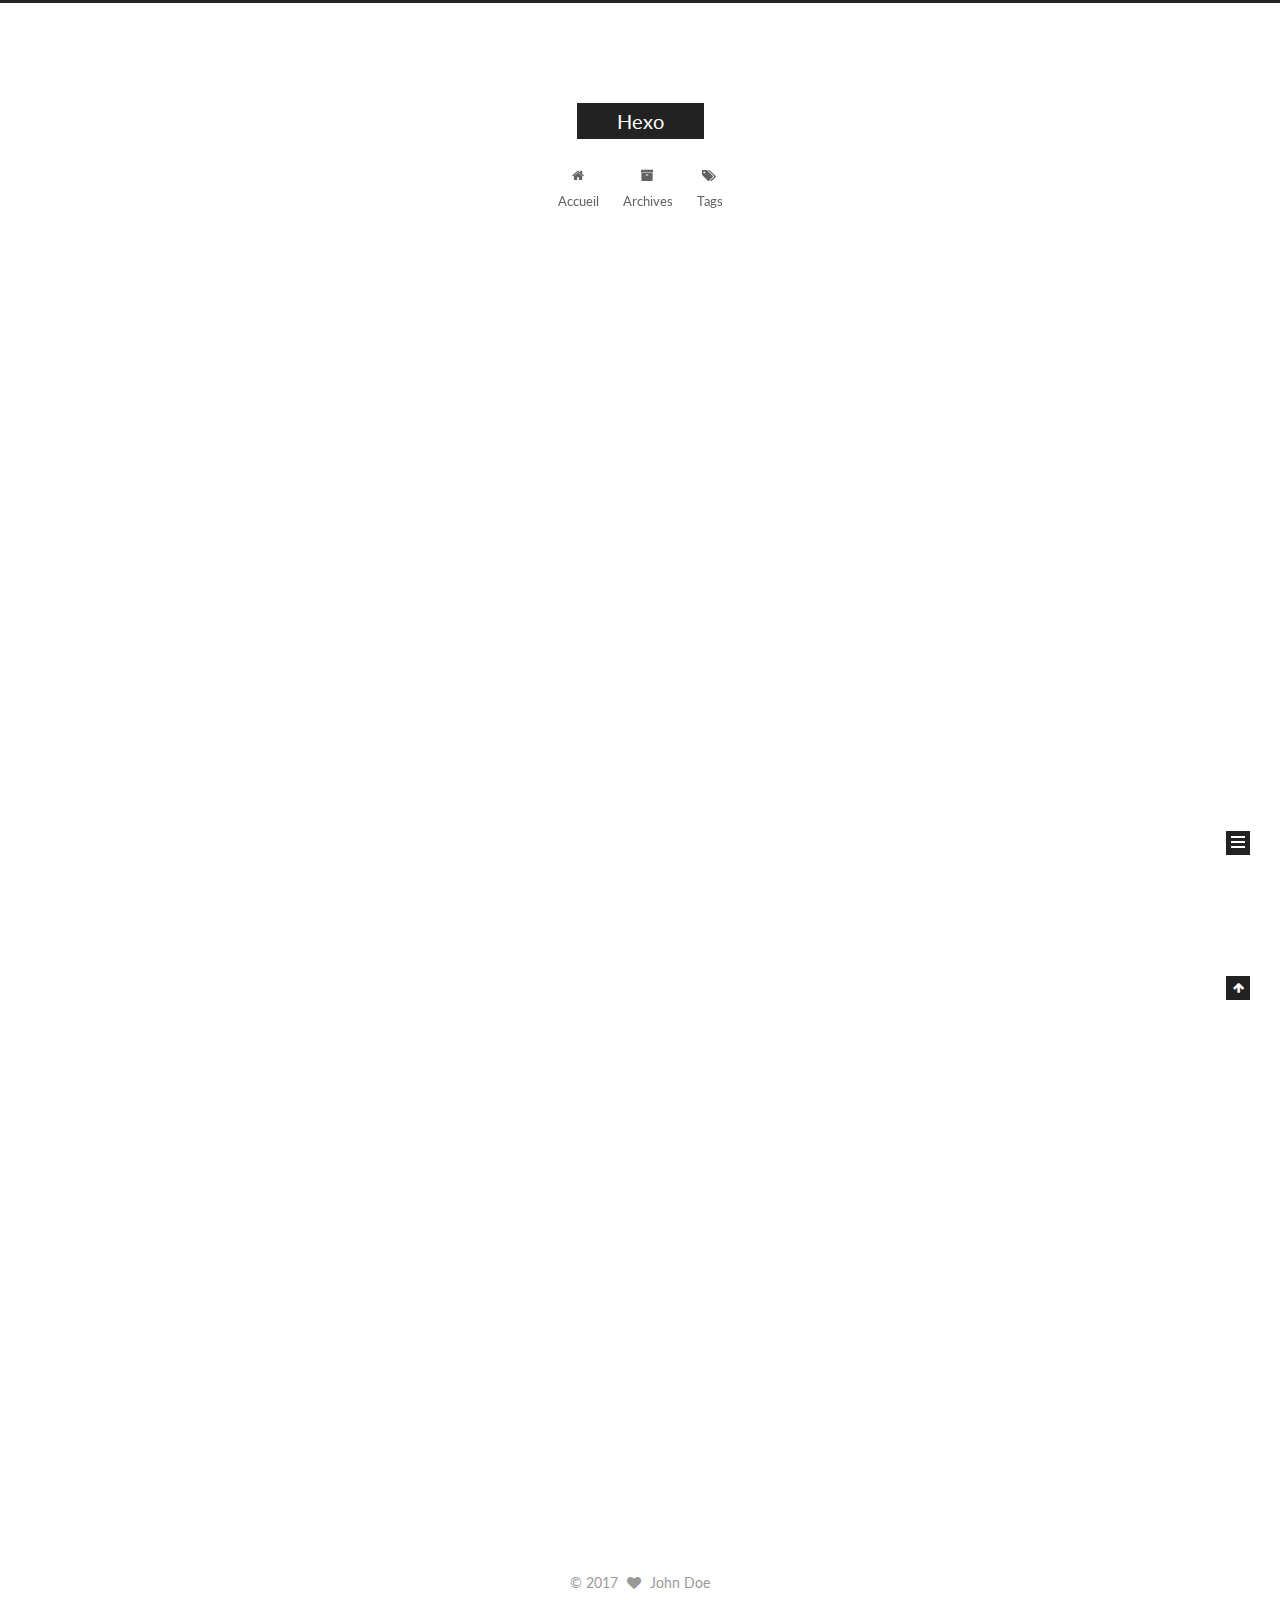
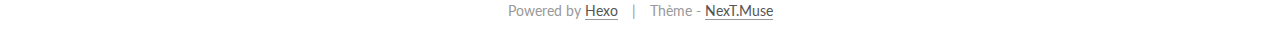
==== commit 3c8de9f7: "Site updated: 2017-06-03 12:45:25" ====
--- a/index.html
+++ b/index.html
@@ -194,7 +194,7 @@
             
               <i class="menu-item-icon fa fa-fw fa-home"></i> <br />
             
-            Home
+            Accueil
           </a>
         </li>
       
@@ -284,7 +284,7 @@
                 <i class="fa fa-calendar-o"></i>
               </span>
               
-                <span class="post-meta-item-text">Posted on</span>
+                <span class="post-meta-item-text">Posté le</span>
               
               <time title="Post created" itemprop="dateCreated datePublished" datetime="2017-06-03T10:34:00+08:00">
                 2017-06-03
@@ -404,7 +404,7 @@
                 <i class="fa fa-calendar-o"></i>
               </span>
               
-                <span class="post-meta-item-text">Posted on</span>
+                <span class="post-meta-item-text">Posté le</span>
               
               <time title="Post created" itemprop="dateCreated datePublished" datetime="2017-06-03T01:00:47+08:00">
                 2017-06-03
@@ -533,7 +533,7 @@
             <div class="site-state-item site-state-posts">
               <a href="/archives">
                 <span class="site-state-item-count">2</span>
-                <span class="site-state-item-name">posts</span>
+                <span class="site-state-item-name">articles</span>
               </a>
             </div>
           
@@ -591,7 +591,7 @@
 </div>
 
 <div class="theme-info">
-  Theme -
+  Thème -
   <a class="theme-link" href="https://github.com/iissnan/hexo-theme-next">
     NexT.Muse
   </a>
--- a/css/main.css
+++ b/css/main.css
@@ -1684,7 +1684,7 @@
   width: 4px;
   height: 4px;
   border-radius: 50%;
-  background: #e41a2f;
+  background: #504f7d;
 }
 .links-of-blogroll {
   font-size: 13px;
